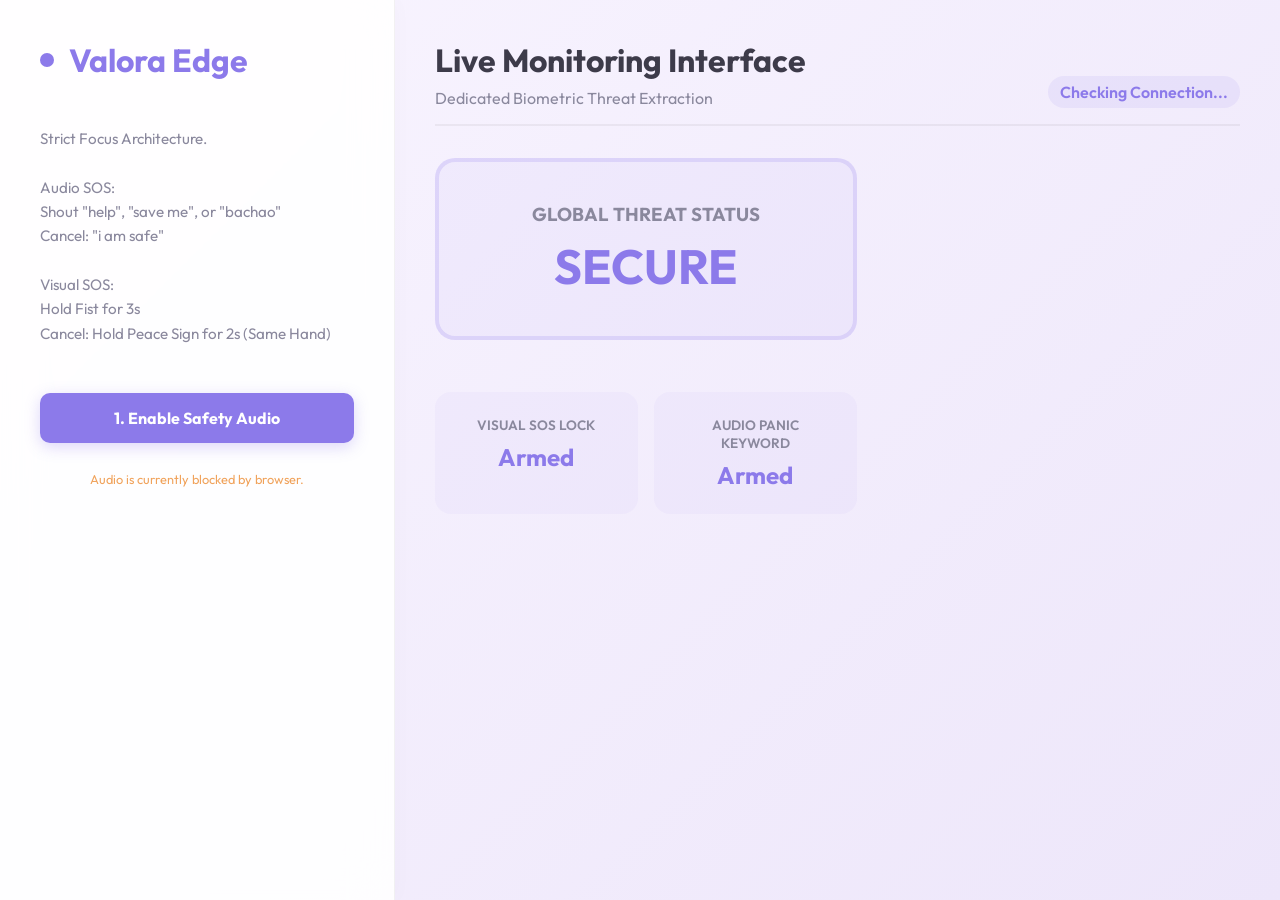
==== src/frontend/index.html @ 71129c7d "Added index.html doc" ====
<!DOCTYPE html>
<html lang="en">
<head>
    <meta charset="UTF-8">
    <meta name="viewport" content="width=device-width, initial-scale=1.0">
    <title>Valora Safety Network - Edge Device</title>
    
    <link rel="stylesheet" href="https://unpkg.com/leaflet@1.9.4/dist/leaflet.css"/>
    
    <style>
        @import url('https://fonts.googleapis.com/css2?family=Outfit:wght@300;500;700&display=swap');

        :root {
            --bg-calm: #f9f5ff;
            --panel-bg: rgba(255, 255, 255, 0.9);
            --text-main: #3d3b4a;
            --text-muted: #8a889d;
            --accent-safe: #8c7aea; 
            --accent-caution: #f0a35c; 
            --accent-danger: #ea5b6c; 
        }
        body {
            margin: 0;
            padding: 0;
            background-color: var(--bg-calm);
            color: var(--text-main);
            font-family: 'Outfit', sans-serif;
            display: flex;
            min-height: 100vh;
            background-image: linear-gradient(135deg, #f9f5ff 0%, #ede6fa 100%);
        }
        .sidebar {
            width: 320px;
            background: var(--panel-bg);
            border-right: 1px solid rgba(0,0,0,0.05);
            padding: 2.5rem;
            display: flex;
            flex-direction: column;
            backdrop-filter: blur(20px);
            z-index: 10;
            box-shadow: 2px 0 20px rgba(0,0,0,0.02);
        }
        .brand {
            font-size: 32px;
            font-weight: 700;
            color: var(--accent-safe);
            margin-bottom: 2rem;
            display: flex;
            align-items: center;
            gap: 15px;
        }
        .brand::before {
            content: '';
            width: 14px;
            height: 14px;
            background: var(--accent-safe);
            border-radius: 50%;
            display: block;
        }
        
        .main-content {
            flex-grow: 1;
            padding: 2.5rem;
            display: flex;
            flex-direction: column;
            gap: 2rem;
            max-width: 1400px;
            margin: 0 auto;
            position: relative;
        }
        
        .side-by-side {
            display: grid;
            grid-template-columns: 1.2fr 1fr;
            gap: 2rem;
            align-items: start;
        }
        
        .header {
            grid-column: 1 / -1;
            display: flex;
            justify-content: space-between;
            align-items: flex-end;
            padding-bottom: 1rem;
            border-bottom: 2px solid rgba(0,0,0,0.05);
        }
        
        .panel {
            background: var(--panel-bg);
            border-radius: 20px;
            padding: 2rem;
            border: 1px solid rgba(0,0,0,0.05);
            box-shadow: 0 10px 30px rgba(140,122,234,0.05);
            position: relative;
        }
        
        .status-box {
            display: flex;
            flex-direction: column;
            align-items: center;
            justify-content: center;
            text-align: center;
            padding: 40px;
            border-radius: 20px;
            transition: all 0.3s ease;
            background: rgba(140,122,234,0.05);
            border: 4px solid rgba(140,122,234,0.2);
        }

        .status-box h2 {
            font-size: 3rem;
            margin: 0;
            color: var(--accent-safe);
            transition: color 0.3s ease;
        }
        
        .metrics-grid {
            margin-top: 20px;
            display: grid;
            grid-template-columns: 1fr 1fr;
            gap: 1rem;
        }
        
        .metric-card {
            background: rgba(140,122,234,0.05);
            border-radius: 16px;
            padding: 1.5rem;
            display: flex;
            flex-direction: column;
            gap: 8px;
            text-align: center;
        }
        .metric-card .label {
            color: var(--text-muted);
            font-size: 0.85rem;
            text-transform: uppercase;
            font-weight: 600;
        }
        .metric-card .value {
            font-size: 1.5rem;
            font-weight: 700;
        }
        .metric-card .value.active { color: var(--accent-danger); }
        .metric-card .value.safe { color: var(--accent-safe); }

        .controls {
            margin-top: 2rem;
            display: flex;
            flex-direction: column;
            gap: 15px;
        }

        button {
            padding: 15px 25px;
            border-radius: 10px;
            border: none;
            font-size: 1rem;
            font-weight: 700;
            cursor: pointer;
            font-family: 'Outfit';
            transition: all 0.2s;
        }

        .btn-audio {
            background: var(--accent-safe);
            color: white;
            box-shadow: 0 4px 15px rgba(140,122,234,0.3);
        }
        .btn-audio:disabled { opacity: 0.5; cursor: not-allowed; }

        .btn-dismiss {
            background: var(--accent-danger);
            color: white;
            box-shadow: 0 4px 15px rgba(234,91,108,0.3);
        }
        .btn-dismiss:active { transform: scale(0.98); }

    </style>
</head>
<body>
    <div class="sidebar">
        <div class="brand" id="brand-indicator">Valora Edge</div>
        <p style="color: var(--text-muted); font-size: 0.95rem; line-height: 1.6;">
            Strict Focus Architecture.<br><br>
            Audio SOS:<br>Shout "help", "save me", or "bachao"<br>Cancel: "i am safe"<br><br>
            Visual SOS:<br>Hold Fist for 3s<br>Cancel: Hold Peace Sign for 2s (Same Hand)
        </p>
        
        <div class="controls">
            <button class="btn-audio" id="init-audio-btn" onclick="initAudio()">1. Enable Safety Audio</button>
            <p id="audio-status" style="font-size: 0.8rem; color: var(--accent-caution); text-align: center;">Audio is currently blocked by browser.</p>
        </div>
    </div>
    
    <div class="main-content">
        <div class="header">
            <div>
                <h1 style="margin: 0 0 8px 0; color: var(--text-main);">Live Monitoring Interface</h1>
                <div style="color: var(--text-muted);">Dedicated Biometric Threat Extraction</div>
            </div>
            <div style="padding: 6px 12px; border-radius: 20px; background: rgba(140,122,234,0.1); color: var(--accent-safe); font-weight: 600;" id="connection-status">
                Checking Connection...
            </div>
        </div>
        
        <div class="side-by-side" id="presentation-view">
            <img id="camera-stream" src="" style="width: 100%; border-radius: 20px; box-shadow: 0 10px 30px rgba(0,0,0,0.1); display: none; object-fit: cover;" alt="Live AI Camera Feed">
            
            <div style="display: flex; flex-direction: column; gap: 2rem;">
                <div class="status-box" id="global-status-box">
                    <h3 style="color: var(--text-muted); margin:0 0 10px 0; text-transform: uppercase;">Global Threat Status</h3>
                    <h2 id="global-status-text">SECURE</h2>
                </div>
                
                <div class="metrics-grid">
                    <div class="metric-card">
                        <span class="label">Visual SOS Lock</span>
                        <span class="value safe" id="val-visual-sos">Armed</span>
                    </div>
                    <div class="metric-card">
                        <span class="label">Audio Panic Keyword</span>
                        <span class="value safe" id="val-audio-sos">Armed</span>
                    </div>
                </div>
            </div>
        </div>
    </div>
    
    <script>
        // ----------------------------------------
        // 1. Audio Synthesis & Recognition Engine
        // ----------------------------------------
        let isAudioInitialized = false;
        let isAlarming = false;
        let audioCtx;
        let sirenOscillator = null;
        let sirenGain = null;
        let sirenInterval = null;
        let voiceSOSLatch = false;
        let recognition = null;

        function initAudio() {
            audioCtx = new (window.AudioContext || window.webkitAudioContext)();
            const osc = audioCtx.createOscillator();
            const gain = audioCtx.createGain();
            gain.gain.value = 0;
            osc.connect(gain);
            gain.connect(audioCtx.destination);
            osc.start();
            osc.stop(audioCtx.currentTime + 0.1);
            
            try {
                const SpeechRecognition = window.SpeechRecognition || window.webkitSpeechRecognition;
                if(SpeechRecognition && !recognition) {
                    recognition = new SpeechRecognition();
                    recognition.continuous = true;
                    recognition.interimResults = true;
                    recognition.lang = 'en-IN';
                    
                    recognition.onresult = async (event) => {
                        const transcript = event.results[event.results.length - 1][0].transcript.toLowerCase();
                        
                        if(transcript.includes("help") || transcript.includes("bachao") || transcript.includes("save me")) {
                            voiceSOSLatch = true;
                        }
                        
                        if(transcript.includes("i am safe") || transcript.includes("safe")) {
                            voiceSOSLatch = false;
                            // Blast the backend to clear any Visual AI lock as well!
                            await fetch('http://localhost:8000/api/dismiss', { method: 'POST' });
                        }
                    };
                    recognition.onend = () => { try { recognition.start(); } catch(e) {} };
                    recognition.start();
                }
            } catch(e) { console.error("Speech API Error:", e); }

            isAudioInitialized = true;
            document.getElementById('init-audio-btn').innerText = "Audio Active";
            document.getElementById('init-audio-btn').disabled = true;
            document.getElementById('audio-status').style.display = 'none';
        }
        
        function stopSiren() {
            if(sirenOscillator) {
                try { sirenOscillator.stop(); } catch(e){}
                sirenOscillator.disconnect();
                sirenGain.disconnect();
                sirenOscillator = null;
                sirenGain = null;
            }
            if(sirenInterval) {
                clearInterval(sirenInterval);
                sirenInterval = null;
            }
        }

        function triggerVoiceAlarm() {
            if(!isAudioInitialized || !audioCtx) return;
            if(audioCtx.state === 'suspended') audioCtx.resume();
            
            if(!isAlarming) {
                isAlarming = true;
                if(!sirenOscillator) {
                     sirenOscillator = audioCtx.createOscillator();
                     sirenGain = audioCtx.createGain();
                     sirenOscillator.type = 'square';
                     sirenOscillator.connect(sirenGain);
                     sirenGain.connect(audioCtx.destination);
                     sirenGain.gain.value = 1.0; // MAX LOUDNESS
                     sirenOscillator.start();
                }

                let high = true;
                sirenInterval = setInterval(() => {
                    sirenOscillator.frequency.setValueAtTime(high ? 1200 : 800, audioCtx.currentTime);
                    high = !high;
                }, 250);
            }
        }

        // ----------------------------------------
        // 2. WebSocket Datalink
        // ----------------------------------------
        const ws = new WebSocket('ws://localhost:8000/ws');
        
        ws.onopen = () => {
            document.getElementById('connection-status').innerText = 'Connected';
            document.getElementById('connection-status').style.background = 'rgba(140,122,234,0.1)';
            document.getElementById('connection-status').style.color = 'var(--accent-safe)';
        };

        ws.onmessage = (event) => {
            const data = JSON.parse(event.data);
            
            // UI Components
            const statusBox = document.getElementById('global-status-box');
            const statusText = document.getElementById('global-status-text');
            const visualSosEl = document.getElementById('val-visual-sos');
            const audioSosEl = document.getElementById('val-audio-sos');
            
            // Logic resolution
            const isCritical = data.sos_triggered || voiceSOSLatch;
            
            visualSosEl.innerText = data.sos_triggered ? "LATCHED" : "Secured";
            visualSosEl.className = data.sos_triggered ? "value active" : "value safe";
            
            audioSosEl.innerText = voiceSOSLatch ? "PANIC" : "Listening...";
            audioSosEl.className = voiceSOSLatch ? "value active" : "value safe";
            
            if(isCritical) {
                statusBox.style.background = 'rgba(234,91,108,0.1)';
                statusBox.style.borderColor = 'rgba(234,91,108,0.5)';
                statusText.innerText = "CRITICAL DISPATCH ALARM";
                statusText.style.color = 'var(--accent-danger)';
                
                if (isAudioInitialized && !isAlarming) triggerVoiceAlarm();
            } else {
                statusBox.style.background = 'rgba(140,122,234,0.05)';
                statusBox.style.borderColor = 'rgba(140,122,234,0.2)';
                statusText.innerText = "SECURE";
                statusText.style.color = 'var(--accent-safe)';
                
                if (isAlarming) {
                    isAlarming = false;
                    stopSiren();
                }
            }
            
            if(data.camera_frame) {
                const cam = document.getElementById('camera-stream');
                cam.style.display = 'block';
                cam.src = data.camera_frame;
            }
        };
    </script>
</body>
</html>
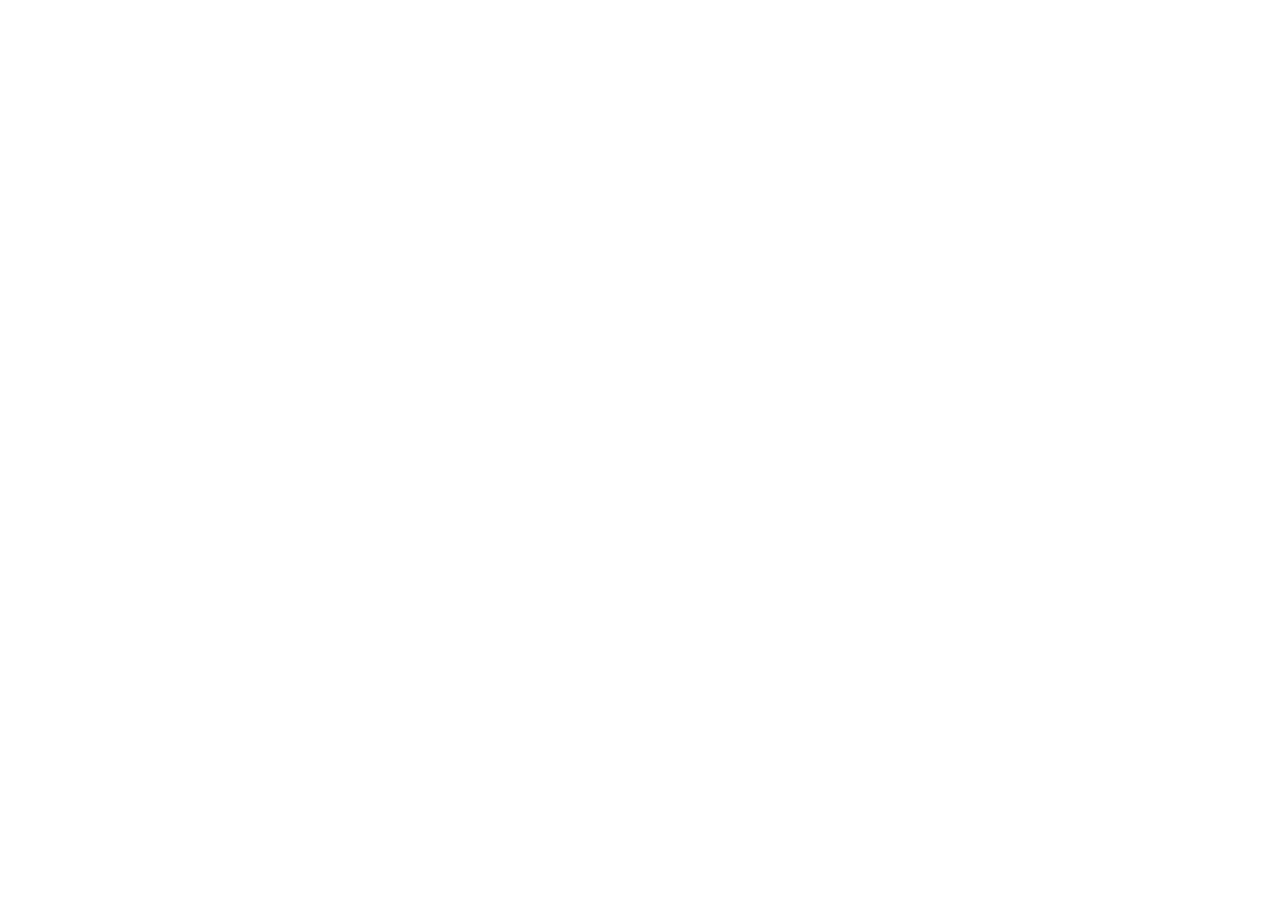
==== commit 3b9ddccc: "converted the frontend into react" ====
--- a/src/frontend/index.html
+++ b/src/frontend/index.html
@@ -1,378 +1,13 @@
-<!DOCTYPE html>
+<!doctype html>
 <html lang="en">
-<head>
-    <meta charset="UTF-8">
-    <meta name="viewport" content="width=device-width, initial-scale=1.0">
-    <title>Valora Safety Network - Edge Device</title>
-    
-    <link rel="stylesheet" href="https://unpkg.com/leaflet@1.9.4/dist/leaflet.css"/>
-    
-    <style>
-        @import url('https://fonts.googleapis.com/css2?family=Outfit:wght@300;500;700&display=swap');
-
-        :root {
-            --bg-calm: #f9f5ff;
-            --panel-bg: rgba(255, 255, 255, 0.9);
-            --text-main: #3d3b4a;
-            --text-muted: #8a889d;
-            --accent-safe: #8c7aea; 
-            --accent-caution: #f0a35c; 
-            --accent-danger: #ea5b6c; 
-        }
-        body {
-            margin: 0;
-            padding: 0;
-            background-color: var(--bg-calm);
-            color: var(--text-main);
-            font-family: 'Outfit', sans-serif;
-            display: flex;
-            min-height: 100vh;
-            background-image: linear-gradient(135deg, #f9f5ff 0%, #ede6fa 100%);
-        }
-        .sidebar {
-            width: 320px;
-            background: var(--panel-bg);
-            border-right: 1px solid rgba(0,0,0,0.05);
-            padding: 2.5rem;
-            display: flex;
-            flex-direction: column;
-            backdrop-filter: blur(20px);
-            z-index: 10;
-            box-shadow: 2px 0 20px rgba(0,0,0,0.02);
-        }
-        .brand {
-            font-size: 32px;
-            font-weight: 700;
-            color: var(--accent-safe);
-            margin-bottom: 2rem;
-            display: flex;
-            align-items: center;
-            gap: 15px;
-        }
-        .brand::before {
-            content: '';
-            width: 14px;
-            height: 14px;
-            background: var(--accent-safe);
-            border-radius: 50%;
-            display: block;
-        }
-        
-        .main-content {
-            flex-grow: 1;
-            padding: 2.5rem;
-            display: flex;
-            flex-direction: column;
-            gap: 2rem;
-            max-width: 1400px;
-            margin: 0 auto;
-            position: relative;
-        }
-        
-        .side-by-side {
-            display: grid;
-            grid-template-columns: 1.2fr 1fr;
-            gap: 2rem;
-            align-items: start;
-        }
-        
-        .header {
-            grid-column: 1 / -1;
-            display: flex;
-            justify-content: space-between;
-            align-items: flex-end;
-            padding-bottom: 1rem;
-            border-bottom: 2px solid rgba(0,0,0,0.05);
-        }
-        
-        .panel {
-            background: var(--panel-bg);
-            border-radius: 20px;
-            padding: 2rem;
-            border: 1px solid rgba(0,0,0,0.05);
-            box-shadow: 0 10px 30px rgba(140,122,234,0.05);
-            position: relative;
-        }
-        
-        .status-box {
-            display: flex;
-            flex-direction: column;
-            align-items: center;
-            justify-content: center;
-            text-align: center;
-            padding: 40px;
-            border-radius: 20px;
-            transition: all 0.3s ease;
-            background: rgba(140,122,234,0.05);
-            border: 4px solid rgba(140,122,234,0.2);
-        }
-
-        .status-box h2 {
-            font-size: 3rem;
-            margin: 0;
-            color: var(--accent-safe);
-            transition: color 0.3s ease;
-        }
-        
-        .metrics-grid {
-            margin-top: 20px;
-            display: grid;
-            grid-template-columns: 1fr 1fr;
-            gap: 1rem;
-        }
-        
-        .metric-card {
-            background: rgba(140,122,234,0.05);
-            border-radius: 16px;
-            padding: 1.5rem;
-            display: flex;
-            flex-direction: column;
-            gap: 8px;
-            text-align: center;
-        }
-        .metric-card .label {
-            color: var(--text-muted);
-            font-size: 0.85rem;
-            text-transform: uppercase;
-            font-weight: 600;
-        }
-        .metric-card .value {
-            font-size: 1.5rem;
-            font-weight: 700;
-        }
-        .metric-card .value.active { color: var(--accent-danger); }
-        .metric-card .value.safe { color: var(--accent-safe); }
-
-        .controls {
-            margin-top: 2rem;
-            display: flex;
-            flex-direction: column;
-            gap: 15px;
-        }
-
-        button {
-            padding: 15px 25px;
-            border-radius: 10px;
-            border: none;
-            font-size: 1rem;
-            font-weight: 700;
-            cursor: pointer;
-            font-family: 'Outfit';
-            transition: all 0.2s;
-        }
-
-        .btn-audio {
-            background: var(--accent-safe);
-            color: white;
-            box-shadow: 0 4px 15px rgba(140,122,234,0.3);
-        }
-        .btn-audio:disabled { opacity: 0.5; cursor: not-allowed; }
-
-        .btn-dismiss {
-            background: var(--accent-danger);
-            color: white;
-            box-shadow: 0 4px 15px rgba(234,91,108,0.3);
-        }
-        .btn-dismiss:active { transform: scale(0.98); }
-
-    </style>
-</head>
-<body>
-    <div class="sidebar">
-        <div class="brand" id="brand-indicator">Valora Edge</div>
-        <p style="color: var(--text-muted); font-size: 0.95rem; line-height: 1.6;">
-            Strict Focus Architecture.<br><br>
-            Audio SOS:<br>Shout "help", "save me", or "bachao"<br>Cancel: "i am safe"<br><br>
-            Visual SOS:<br>Hold Fist for 3s<br>Cancel: Hold Peace Sign for 2s (Same Hand)
-        </p>
-        
-        <div class="controls">
-            <button class="btn-audio" id="init-audio-btn" onclick="initAudio()">1. Enable Safety Audio</button>
-            <p id="audio-status" style="font-size: 0.8rem; color: var(--accent-caution); text-align: center;">Audio is currently blocked by browser.</p>
-        </div>
-    </div>
-    
-    <div class="main-content">
-        <div class="header">
-            <div>
-                <h1 style="margin: 0 0 8px 0; color: var(--text-main);">Live Monitoring Interface</h1>
-                <div style="color: var(--text-muted);">Dedicated Biometric Threat Extraction</div>
-            </div>
-            <div style="padding: 6px 12px; border-radius: 20px; background: rgba(140,122,234,0.1); color: var(--accent-safe); font-weight: 600;" id="connection-status">
-                Checking Connection...
-            </div>
-        </div>
-        
-        <div class="side-by-side" id="presentation-view">
-            <img id="camera-stream" src="" style="width: 100%; border-radius: 20px; box-shadow: 0 10px 30px rgba(0,0,0,0.1); display: none; object-fit: cover;" alt="Live AI Camera Feed">
-            
-            <div style="display: flex; flex-direction: column; gap: 2rem;">
-                <div class="status-box" id="global-status-box">
-                    <h3 style="color: var(--text-muted); margin:0 0 10px 0; text-transform: uppercase;">Global Threat Status</h3>
-                    <h2 id="global-status-text">SECURE</h2>
-                </div>
-                
-                <div class="metrics-grid">
-                    <div class="metric-card">
-                        <span class="label">Visual SOS Lock</span>
-                        <span class="value safe" id="val-visual-sos">Armed</span>
-                    </div>
-                    <div class="metric-card">
-                        <span class="label">Audio Panic Keyword</span>
-                        <span class="value safe" id="val-audio-sos">Armed</span>
-                    </div>
-                </div>
-            </div>
-        </div>
-    </div>
-    
-    <script>
-        // ----------------------------------------
-        // 1. Audio Synthesis & Recognition Engine
-        // ----------------------------------------
-        let isAudioInitialized = false;
-        let isAlarming = false;
-        let audioCtx;
-        let sirenOscillator = null;
-        let sirenGain = null;
-        let sirenInterval = null;
-        let voiceSOSLatch = false;
-        let recognition = null;
-
-        function initAudio() {
-            audioCtx = new (window.AudioContext || window.webkitAudioContext)();
-            const osc = audioCtx.createOscillator();
-            const gain = audioCtx.createGain();
-            gain.gain.value = 0;
-            osc.connect(gain);
-            gain.connect(audioCtx.destination);
-            osc.start();
-            osc.stop(audioCtx.currentTime + 0.1);
-            
-            try {
-                const SpeechRecognition = window.SpeechRecognition || window.webkitSpeechRecognition;
-                if(SpeechRecognition && !recognition) {
-                    recognition = new SpeechRecognition();
-                    recognition.continuous = true;
-                    recognition.interimResults = true;
-                    recognition.lang = 'en-IN';
-                    
-                    recognition.onresult = async (event) => {
-                        const transcript = event.results[event.results.length - 1][0].transcript.toLowerCase();
-                        
-                        if(transcript.includes("help") || transcript.includes("bachao") || transcript.includes("save me")) {
-                            voiceSOSLatch = true;
-                        }
-                        
-                        if(transcript.includes("i am safe") || transcript.includes("safe")) {
-                            voiceSOSLatch = false;
-                            // Blast the backend to clear any Visual AI lock as well!
-                            await fetch('http://localhost:8000/api/dismiss', { method: 'POST' });
-                        }
-                    };
-                    recognition.onend = () => { try { recognition.start(); } catch(e) {} };
-                    recognition.start();
-                }
-            } catch(e) { console.error("Speech API Error:", e); }
-
-            isAudioInitialized = true;
-            document.getElementById('init-audio-btn').innerText = "Audio Active";
-            document.getElementById('init-audio-btn').disabled = true;
-            document.getElementById('audio-status').style.display = 'none';
-        }
-        
-        function stopSiren() {
-            if(sirenOscillator) {
-                try { sirenOscillator.stop(); } catch(e){}
-                sirenOscillator.disconnect();
-                sirenGain.disconnect();
-                sirenOscillator = null;
-                sirenGain = null;
-            }
-            if(sirenInterval) {
-                clearInterval(sirenInterval);
-                sirenInterval = null;
-            }
-        }
-
-        function triggerVoiceAlarm() {
-            if(!isAudioInitialized || !audioCtx) return;
-            if(audioCtx.state === 'suspended') audioCtx.resume();
-            
-            if(!isAlarming) {
-                isAlarming = true;
-                if(!sirenOscillator) {
-                     sirenOscillator = audioCtx.createOscillator();
-                     sirenGain = audioCtx.createGain();
-                     sirenOscillator.type = 'square';
-                     sirenOscillator.connect(sirenGain);
-                     sirenGain.connect(audioCtx.destination);
-                     sirenGain.gain.value = 1.0; // MAX LOUDNESS
-                     sirenOscillator.start();
-                }
-
-                let high = true;
-                sirenInterval = setInterval(() => {
-                    sirenOscillator.frequency.setValueAtTime(high ? 1200 : 800, audioCtx.currentTime);
-                    high = !high;
-                }, 250);
-            }
-        }
-
-        // ----------------------------------------
-        // 2. WebSocket Datalink
-        // ----------------------------------------
-        const ws = new WebSocket('ws://localhost:8000/ws');
-        
-        ws.onopen = () => {
-            document.getElementById('connection-status').innerText = 'Connected';
-            document.getElementById('connection-status').style.background = 'rgba(140,122,234,0.1)';
-            document.getElementById('connection-status').style.color = 'var(--accent-safe)';
-        };
-
-        ws.onmessage = (event) => {
-            const data = JSON.parse(event.data);
-            
-            // UI Components
-            const statusBox = document.getElementById('global-status-box');
-            const statusText = document.getElementById('global-status-text');
-            const visualSosEl = document.getElementById('val-visual-sos');
-            const audioSosEl = document.getElementById('val-audio-sos');
-            
-            // Logic resolution
-            const isCritical = data.sos_triggered || voiceSOSLatch;
-            
-            visualSosEl.innerText = data.sos_triggered ? "LATCHED" : "Secured";
-            visualSosEl.className = data.sos_triggered ? "value active" : "value safe";
-            
-            audioSosEl.innerText = voiceSOSLatch ? "PANIC" : "Listening...";
-            audioSosEl.className = voiceSOSLatch ? "value active" : "value safe";
-            
-            if(isCritical) {
-                statusBox.style.background = 'rgba(234,91,108,0.1)';
-                statusBox.style.borderColor = 'rgba(234,91,108,0.5)';
-                statusText.innerText = "CRITICAL DISPATCH ALARM";
-                statusText.style.color = 'var(--accent-danger)';
-                
-                if (isAudioInitialized && !isAlarming) triggerVoiceAlarm();
-            } else {
-                statusBox.style.background = 'rgba(140,122,234,0.05)';
-                statusBox.style.borderColor = 'rgba(140,122,234,0.2)';
-                statusText.innerText = "SECURE";
-                statusText.style.color = 'var(--accent-safe)';
-                
-                if (isAlarming) {
-                    isAlarming = false;
-                    stopSiren();
-                }
-            }
-            
-            if(data.camera_frame) {
-                const cam = document.getElementById('camera-stream');
-                cam.style.display = 'block';
-                cam.src = data.camera_frame;
-            }
-        };
-    </script>
-</body>
-</html>+  <head>
+    <meta charset="UTF-8" />
+    <link rel="icon" type="image/svg+xml" href="/favicon.svg" />
+    <meta name="viewport" content="width=device-width, initial-scale=1.0" />
+    <title>frontend</title>
+  </head>
+  <body>
+    <div id="root"></div>
+    <script type="module" src="/src/main.jsx"></script>
+  </body>
+</html>
